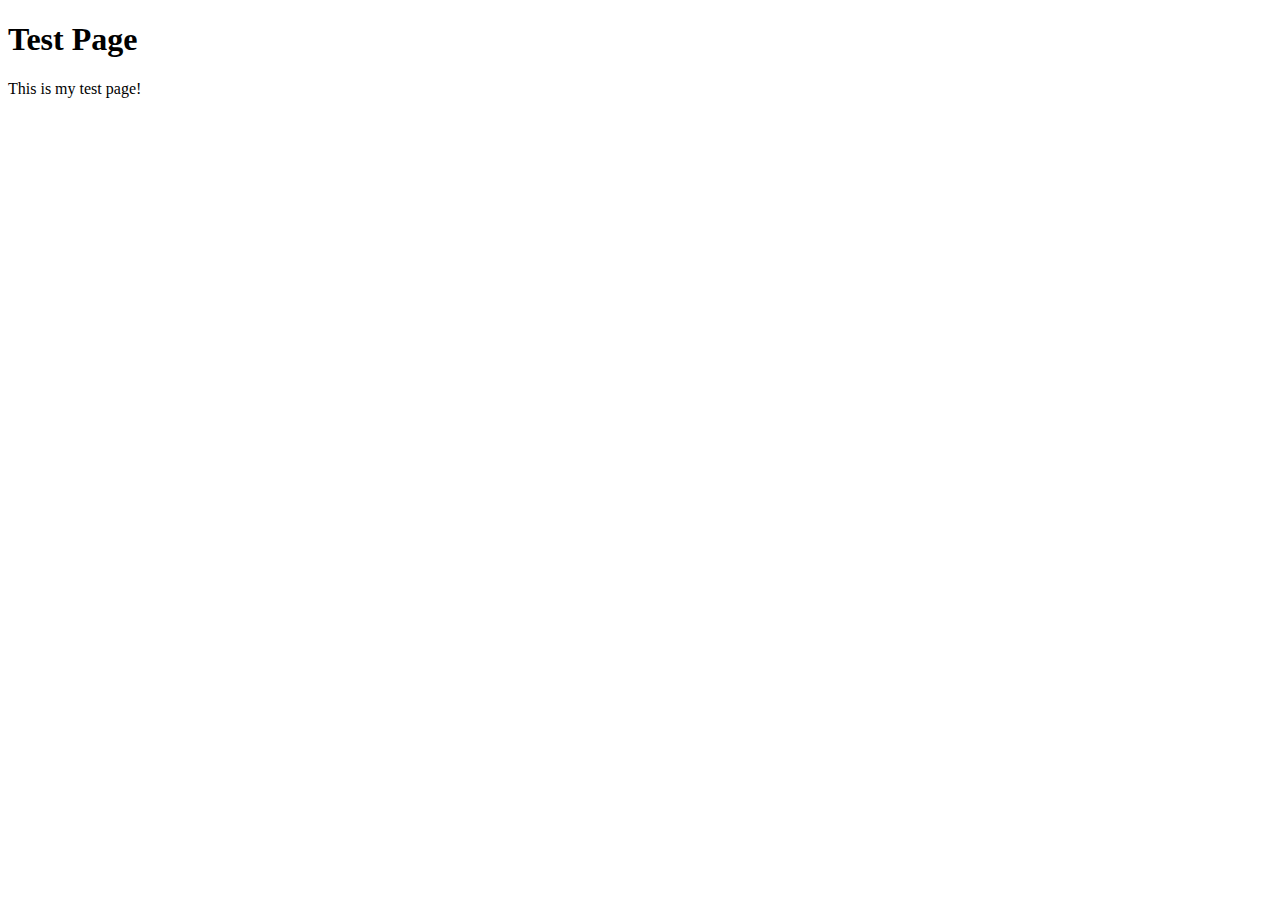
==== Example/index.html @ e9f1f73a "Updates" ====
<!DOCTYPE html>
<html lang="en">
<head>
    <meta charset="UTF-8">
    <meta http-equiv="X-UA-Compatible" content="IE=edge">
    <meta name="viewport" content="width=device-width, initial-scale=1.0">
    <title>Document</title>
</head>
<body>
    <h1>Test Page</h1>
    <p>This is my test page!</p>

</body>
</html>
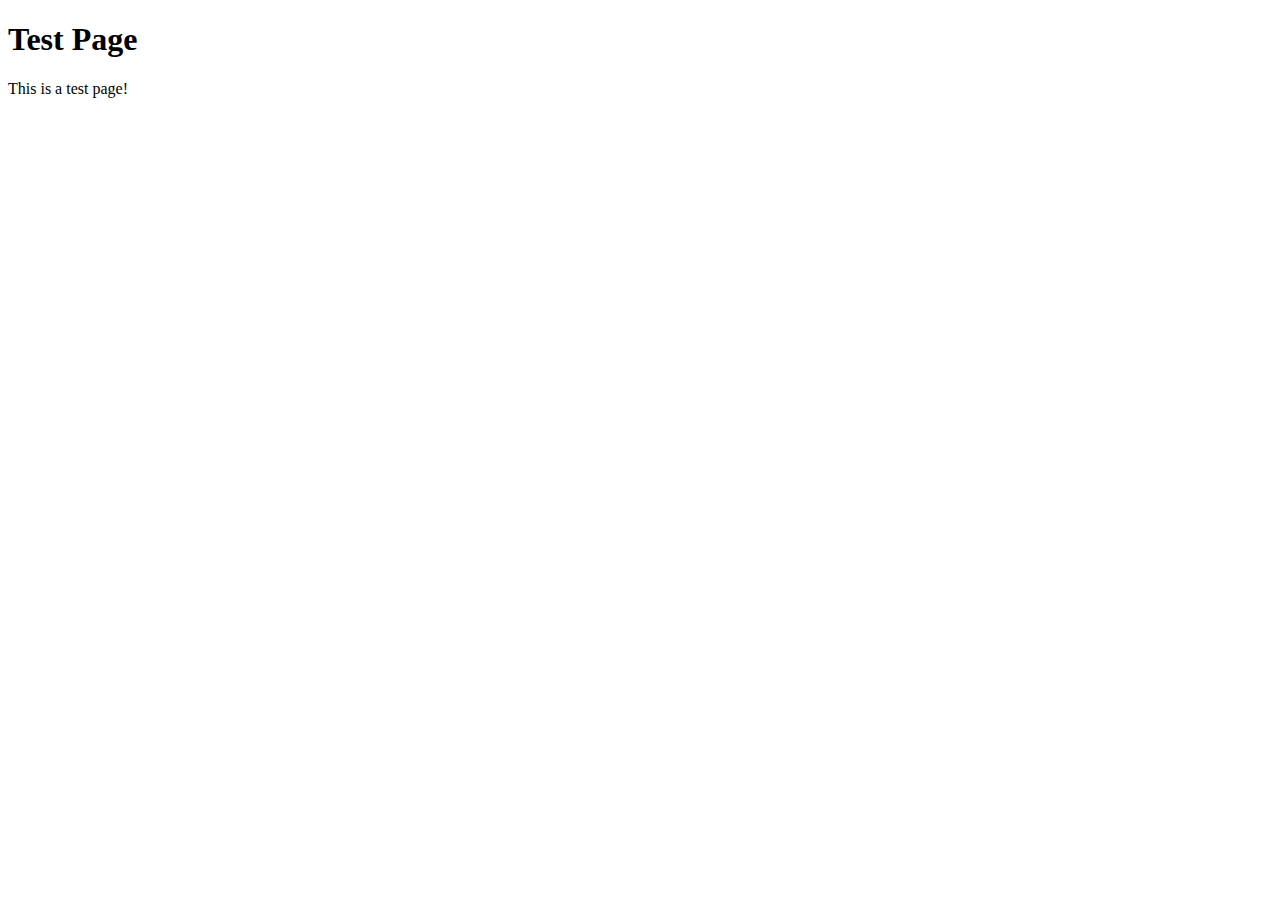
==== commit 213acf3b: "Update index.html" ====
--- a/Example/index.html
+++ b/Example/index.html
@@ -8,7 +8,7 @@
 </head>
 <body>
     <h1>Test Page</h1>
-    <p>This is my test page!</p>
-
+    <p>This is a test page!</p>
+    
 </body>
 </html>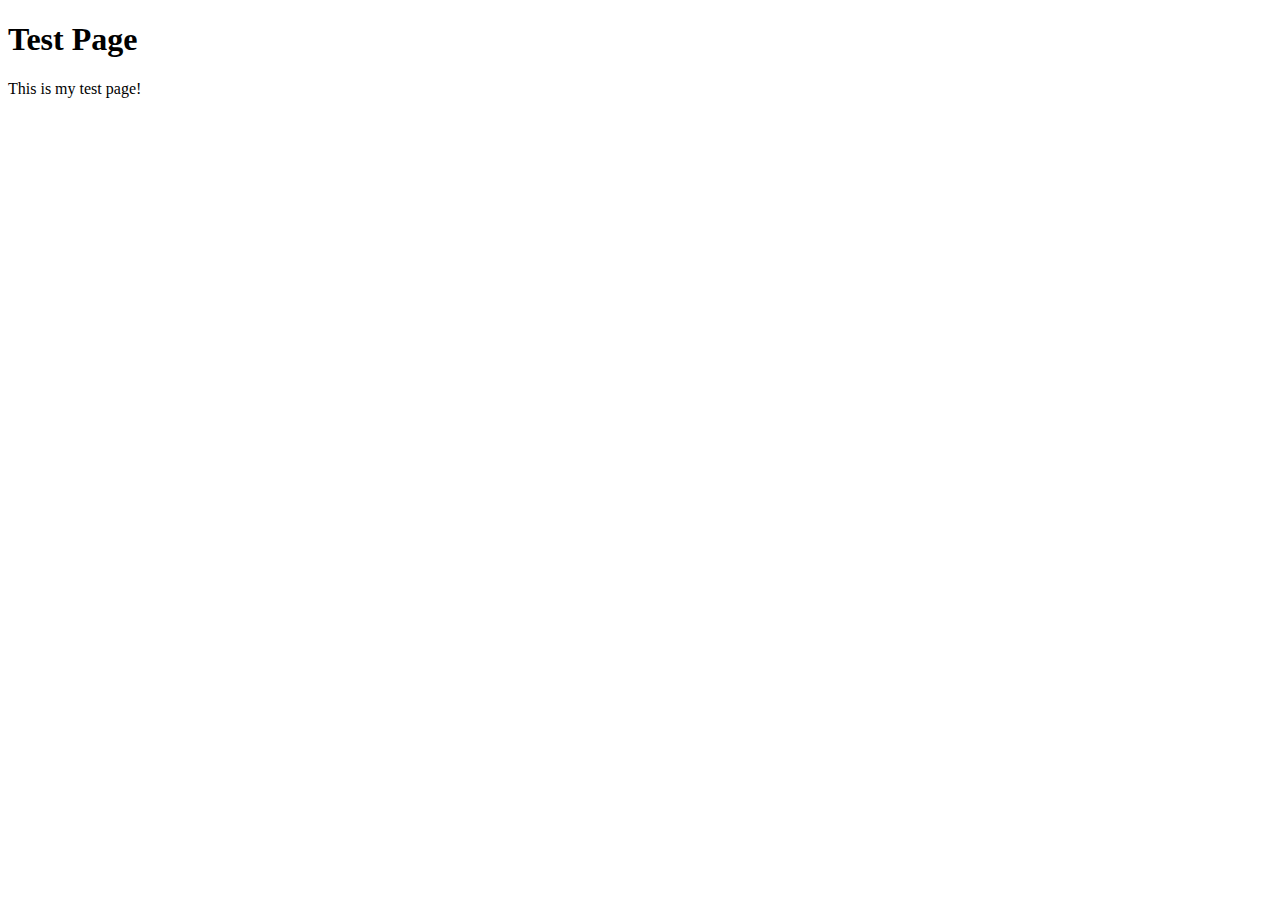
==== commit 323becc4: "new" ====
--- a/Example/index.html
+++ b/Example/index.html
@@ -8,7 +8,7 @@
 </head>
 <body>
     <h1>Test Page</h1>
-    <p>This is a test page!</p>
+    <p>This is my test page!</p>
     
 </body>
 </html>